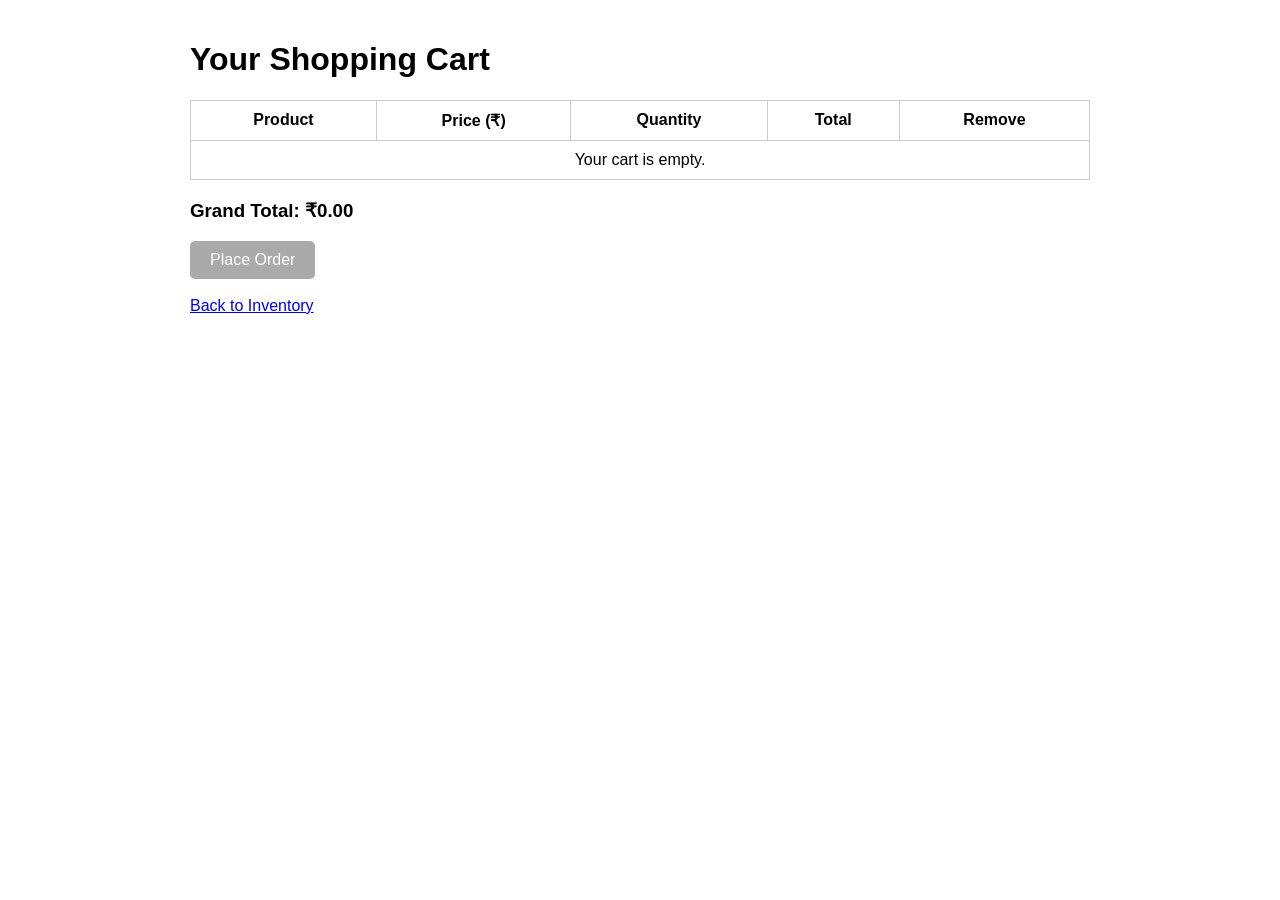
==== frontend/customer/cart.html @ 9126ceef "first commit" ====
<!DOCTYPE html>
<html lang="en">

<head>
    <meta charset="UTF-8" />
    <meta name="viewport" content="width=device-width, initial-scale=1" />
    <title>Shopping Cart</title>
    <style>
        body {
            font-family: Arial, sans-serif;
            padding: 20px;
            max-width: 900px;
            margin: auto;
        }

        table {
            width: 100%;
            border-collapse: collapse;
            margin-bottom: 20px;
        }

        th,
        td {
            border: 1px solid #ccc;
            padding: 10px;
            text-align: center;
        }

        input[type="number"] {
            width: 60px;
        }

        button {
            padding: 6px 12px;
            cursor: pointer;
            border: none;
            background-color: #dc3545;
            color: white;
            border-radius: 4px;
        }

        button:hover {
            background-color: #c82333;
        }

        #message {
            margin-bottom: 15px;
            font-weight: bold;
        }

        #placeOrderBtn {
            background-color: #28a745;
            padding: 10px 20px;
            border: none;
            color: white;
            font-size: 16px;
            border-radius: 5px;
            cursor: pointer;
        }

        #placeOrderBtn:disabled {
            background-color: #aaa;
            cursor: not-allowed;
        }
    </style>
</head>

<body>
    <h1>Your Shopping Cart</h1>
    <div id="message"></div>
    <table>
        <thead>
            <tr>
                <th>Product</th>
                <th>Price (₹)</th>
                <th>Quantity</th>
                <th>Total</th>
                <th>Remove</th>
            </tr>
        </thead>
        <tbody id="cartBody"></tbody>
    </table>
    <h3 id="grandTotal">Grand Total: ₹0.00</h3>
    <button id="placeOrderBtn" disabled>Place Order</button>
    <br /><br />
    <a href="inventory.html">Back to Inventory</a>

    <script>
        const cartBody = document.getElementById('cartBody');
        const grandTotalEl = document.getElementById('grandTotal');
        const placeOrderBtn = document.getElementById('placeOrderBtn');

        let cart = JSON.parse(localStorage.getItem('cart')) || [];

        function renderCart() {
            cartBody.innerHTML = '';
            if (cart.length === 0) {
                cartBody.innerHTML = '<tr><td colspan="5">Your cart is empty.</td></tr>';
                grandTotalEl.textContent = 'Grand Total: ₹0.00';
                placeOrderBtn.disabled = true;
                return;
            }

            placeOrderBtn.disabled = false;
            let grandTotal = 0;

            cart.forEach((item, index) => {
                const total = item.price * item.quantity;
                grandTotal += total;

                const row = document.createElement('tr');
                row.innerHTML = `
          <td>${item.product}</td>
          <td>₹${item.price.toFixed(2)}</td>
          <td><input type="number" min="1" value="${item.quantity}" data-index="${index}" /></td>
          <td>₹${total.toFixed(2)}</td>
          <td><button data-index="${index}">Remove</button></td>
        `;
                cartBody.appendChild(row);
            });

            grandTotalEl.textContent = `Grand Total: ₹${grandTotal.toFixed(2)}`;
        }

        cartBody.addEventListener('change', e => {
            if (e.target.tagName === 'INPUT') {
                const index = e.target.getAttribute('data-index');
                const newQty = parseInt(e.target.value);
                if (isNaN(newQty) || newQty < 1) {
                    alert('Quantity must be at least 1');
                    renderCart();
                    return;
                }
                cart[index].quantity = newQty;
                localStorage.setItem('cart', JSON.stringify(cart));
                renderCart();
            }
        });

        cartBody.addEventListener('click', e => {
            if (e.target.tagName === 'BUTTON') {
                const index = e.target.getAttribute('data-index');
                cart.splice(index, 1);
                localStorage.setItem('cart', JSON.stringify(cart));
                renderCart();
            }
        });

        placeOrderBtn.addEventListener('click', async () => {
            if (cart.length === 0) {
                alert('Your cart is empty.');
                return;
            }

            try {
                const response = await fetch('http://127.0.0.1:8000/customer/order', {
                    method: 'POST',
                    headers: { 'Content-Type': 'application/json' },
                    body: JSON.stringify(cart),
                });

                if (!response.ok) {
                    const errorData = await response.json();
                    throw new Error(errorData.detail || 'Failed to place order.');
                }

                const data = await response.json();
                alert(`Order placed successfully! Grand total: ₹${data.grand_total.toFixed(2)}`);

                localStorage.removeItem('cart');
                cart = [];
                renderCart();

            } catch (error) {
                alert(`Error placing order: ${error.message}`);
            }
        });

        renderCart();
    </script>
</body>

</html>
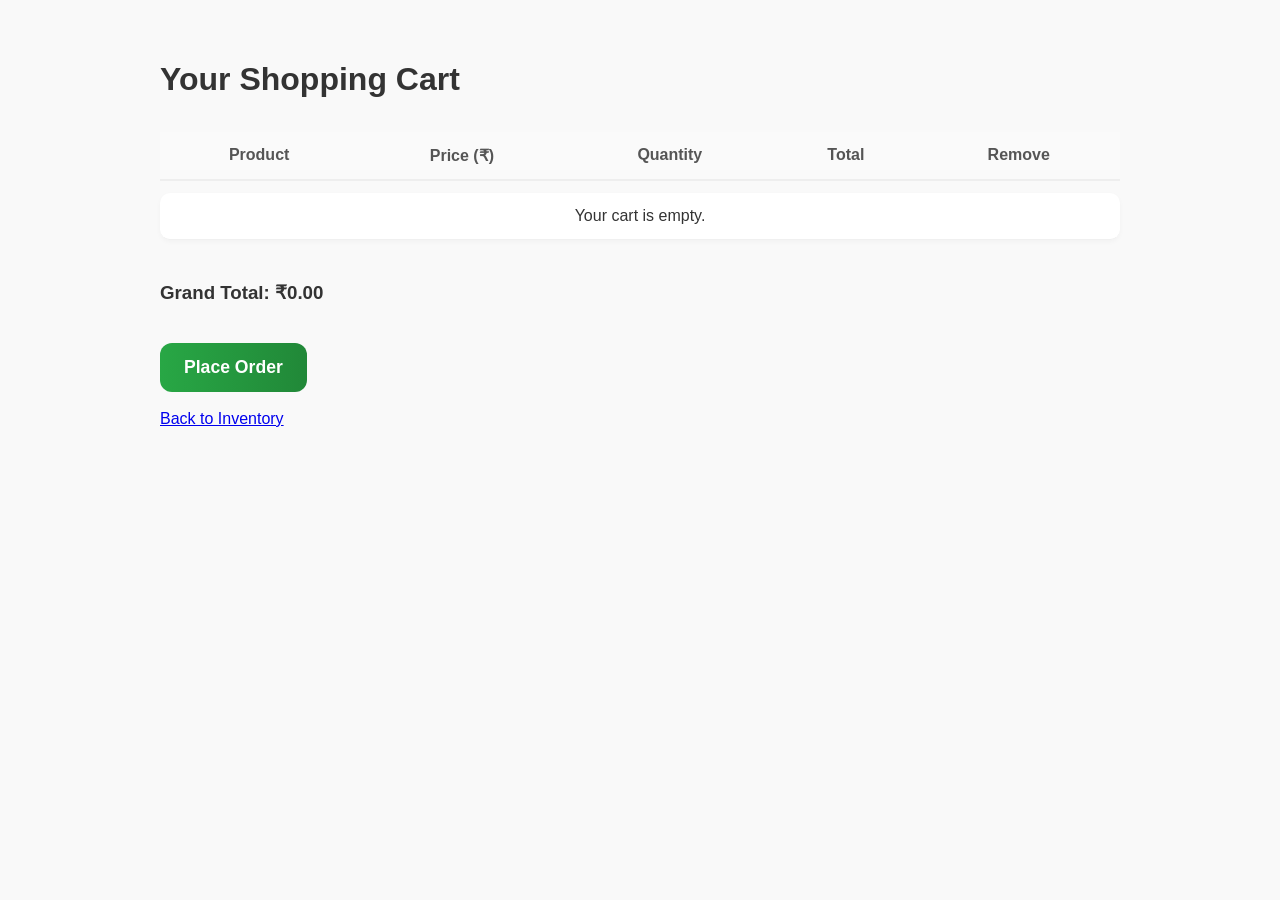
==== commit 536b166c: "2nd commit" ====
--- a/frontend/customer/cart.html
+++ b/frontend/customer/cart.html
@@ -7,62 +7,127 @@
     <title>Shopping Cart</title>
     <style>
         body {
-            font-family: Arial, sans-serif;
-            padding: 20px;
-            max-width: 900px;
+            font-family: 'Segoe UI', Tahoma, Geneva, Verdana, sans-serif;
+            background-color: #f9f9f9;
+            padding: 40px 20px;
+            max-width: 960px;
             margin: auto;
+            color: #333;
+        }
+
+        #message {
+            margin-bottom: 20px;
+            font-weight: 600;
+            font-size: 1rem;
+            color: #333;
         }
 
         table {
             width: 100%;
-            border-collapse: collapse;
-            margin-bottom: 20px;
-        }
-
-        th,
+            border-collapse: separate;
+            border-spacing: 0 12px;
+            margin-bottom: 30px;
+        }
+
+        th {
+            background-color: #fafafa;
+            color: #555;
+            font-weight: 600;
+            padding: 14px 12px;
+            border-bottom: 2px solid #eee;
+            text-align: center;
+        }
+
         td {
+            background-color: #fff;
+            padding: 14px 12px;
+            text-align: center;
+            border-bottom: 1px solid #f0f0f0;
+            border-radius: 10px;
+            box-shadow: 0 2px 5px rgba(0, 0, 0, 0.03);
+        }
+
+        input[type="number"] {
+            width: 70px;
+            padding: 8px;
+            font-size: 1rem;
             border: 1px solid #ccc;
-            padding: 10px;
-            text-align: center;
-        }
-
-        input[type="number"] {
-            width: 60px;
-        }
-
+            border-radius: 8px;
+            transition: border-color 0.2s ease, box-shadow 0.2s ease;
+        }
+
+        input[type="number"]:focus {
+            border-color: #ff4b2b;
+            box-shadow: 0 0 0 3px rgba(255, 75, 43, 0.2);
+            outline: none;
+        }
+
+        /* Remove Button */
         button {
-            padding: 6px 12px;
+            padding: 10px 16px;
             cursor: pointer;
             border: none;
-            background-color: #dc3545;
+            border-radius: 10px;
+            background: linear-gradient(to right, #ff6b6b, #c82333);
             color: white;
-            border-radius: 4px;
+            font-weight: 600;
+            font-size: 0.95rem;
+            transition: all 0.3s ease;
+            box-shadow: 0 4px 12px rgba(220, 53, 69, 0.2);
         }
 
         button:hover {
-            background-color: #c82333;
-        }
-
-        #message {
-            margin-bottom: 15px;
+            background: linear-gradient(to right, #e63946, #a71d2a);
+            transform: translateY(-2px);
+            box-shadow: 0 6px 20px rgba(200, 35, 51, 0.25);
+        }
+
+        /* Place Order Button */
+        #placeOrderBtn {
+            background: linear-gradient(to right, #28a745, #218838);
+            padding: 14px 24px;
+            color: white;
+            font-size: 1.1rem;
+            border: none;
+            border-radius: 12px;
+            cursor: pointer;
+            transition: all 0.3s ease;
             font-weight: bold;
-        }
-
-        #placeOrderBtn {
-            background-color: #28a745;
-            padding: 10px 20px;
-            border: none;
-            color: white;
-            font-size: 16px;
-            border-radius: 5px;
-            cursor: pointer;
+            box-shadow: 0 6px 18px rgba(40, 167, 69, 0.2);
+            margin-top: 20px;
+        }
+
+        #placeOrderBtn:hover {
+            background: linear-gradient(to right, #218838, #1e7e34);
+            transform: translateY(-2px);
+            box-shadow: 0 8px 24px rgba(40, 167, 69, 0.3);
         }
 
         #placeOrderBtn:disabled {
-            background-color: #aaa;
+            background-color: #bbb;
             cursor: not-allowed;
+            box-shadow: none;
+        }
+
+        @media (max-width: 600px) {
+
+            table,
+            th,
+            td {
+                font-size: 0.9rem;
+            }
+
+            input[type="number"] {
+                width: 100%;
+            }
+
+            button,
+            #placeOrderBtn {
+                width: 100%;
+            }
         }
     </style>
+
 </head>
 
 <body>
